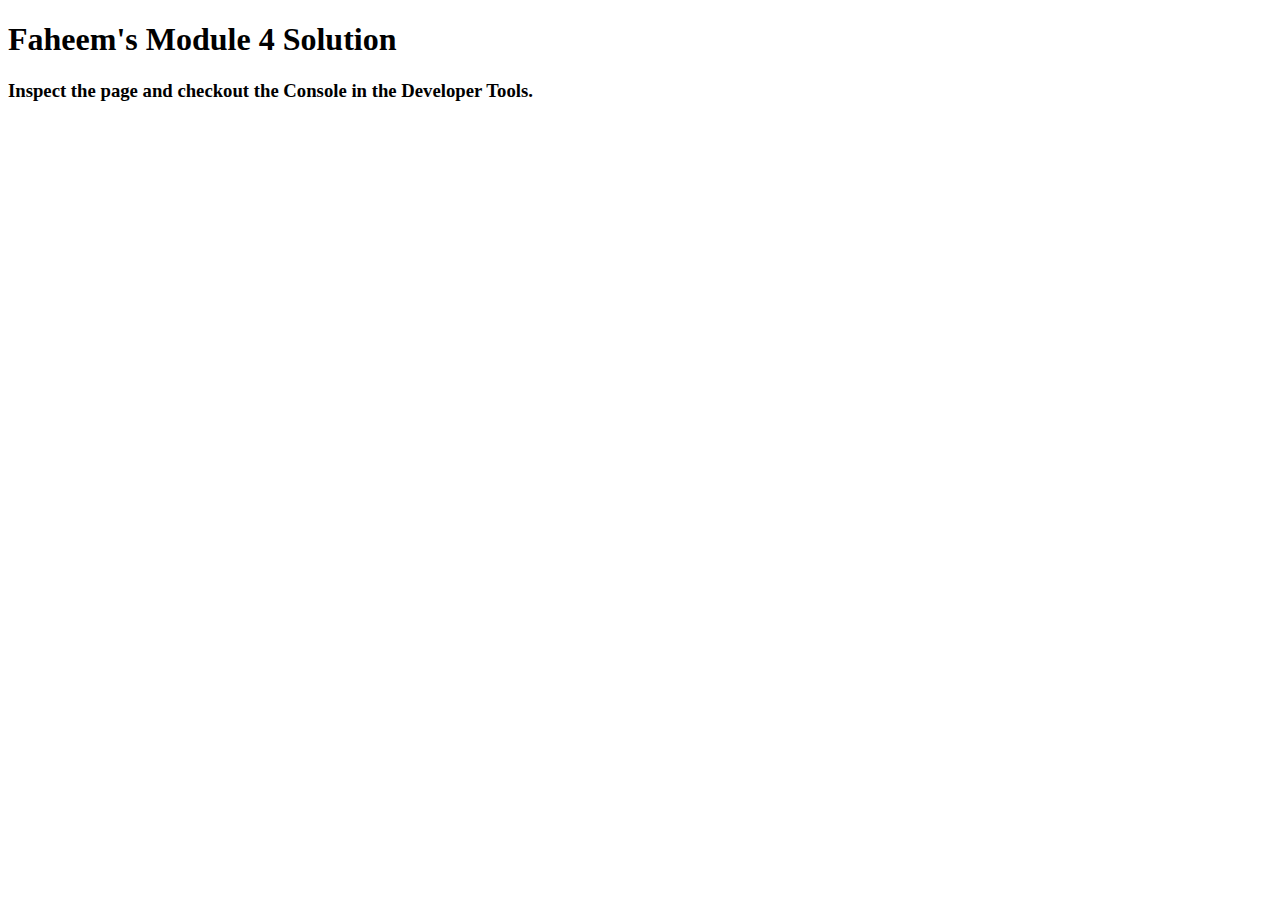
==== module4_submission/index.html @ dc288cdd "Module 4 and 5" ====
<!DOCTYPE html>
<html>
<head>
  <meta charset="utf-8">
  <title>Module 4 Solution</title>
  <script>
    var names = []; // DO NOT REMOVE
  </script>
  <script src="SpeakHello.js"></script>
  <script src="SpeakGoodBye.js"></script>
  <script src="script.js"></script>
</head>
<body>
  <h1>Faheem's Module 4 Solution</h1>
  <h3>Inspect the page and checkout the Console in the Developer Tools.</h3>
</body>
</html>
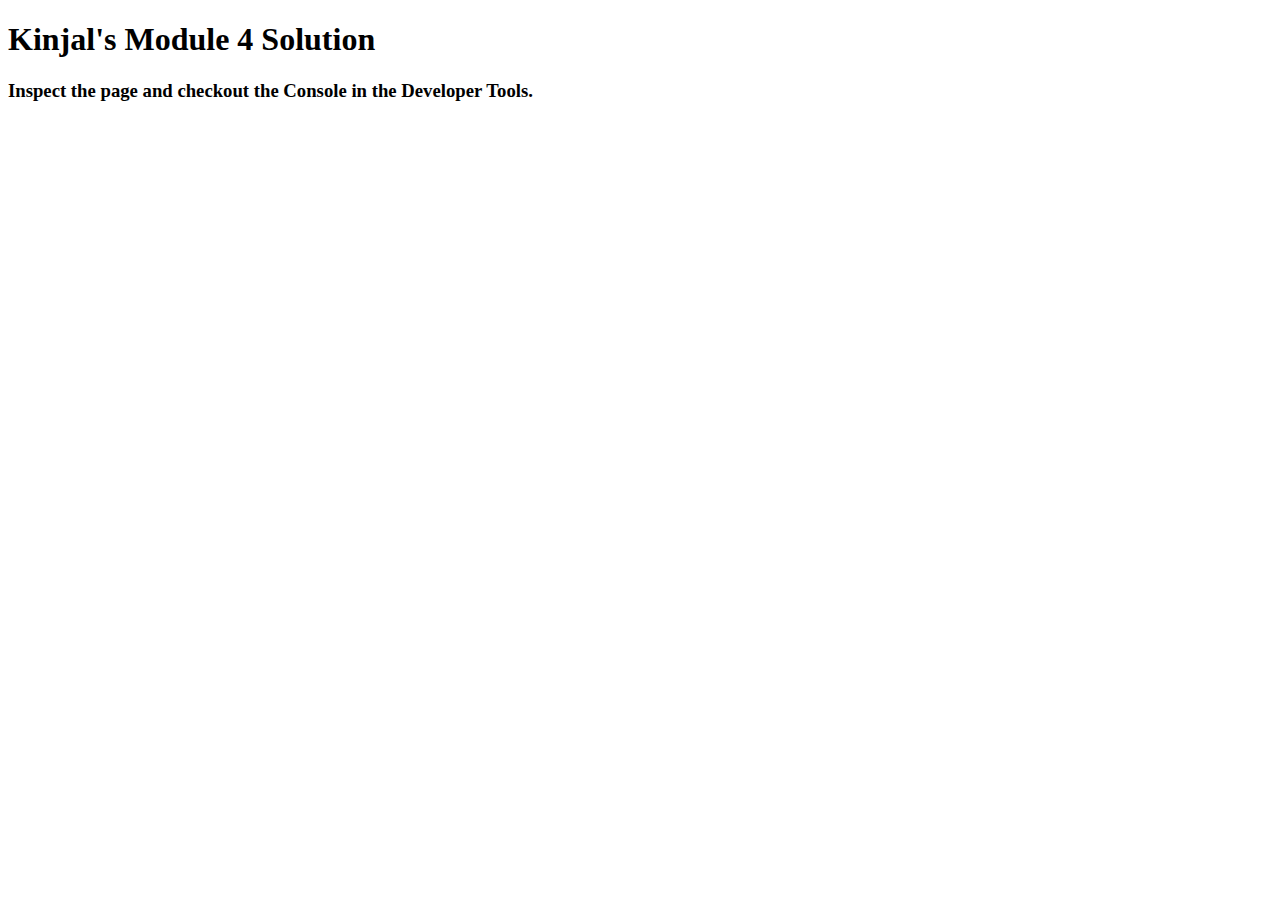
==== commit e049079c: "module 4" ====
--- a/module4_submission/index.html
+++ b/module4_submission/index.html
@@ -11,7 +11,7 @@
   <script src="script.js"></script>
 </head>
 <body>
-  <h1>Faheem's Module 4 Solution</h1>
+  <h1>Kinjal's Module 4 Solution</h1>
   <h3>Inspect the page and checkout the Console in the Developer Tools.</h3>
 </body>
 </html>
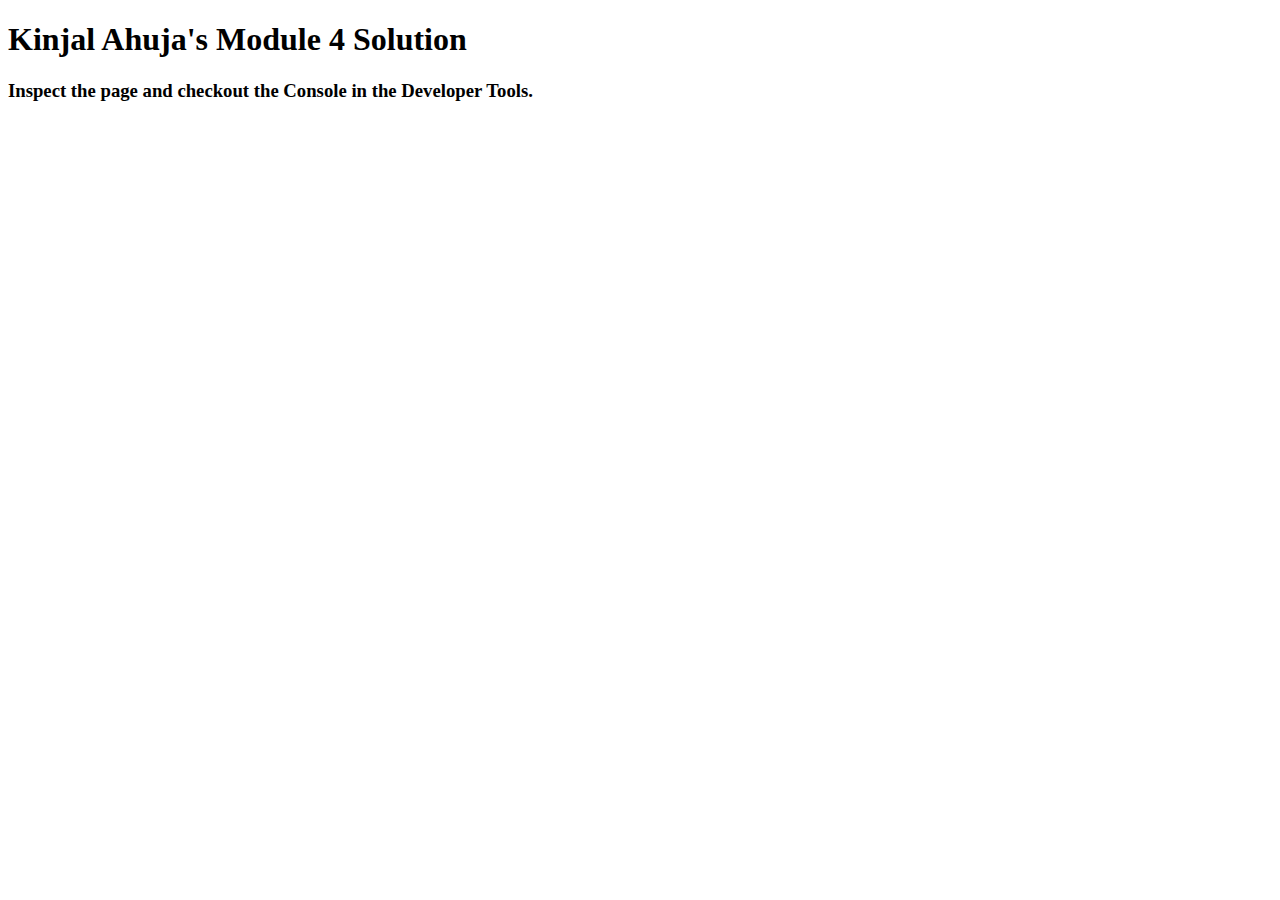
==== commit fde80681: "module 4" ====
--- a/module4_submission/index.html
+++ b/module4_submission/index.html
@@ -11,7 +11,7 @@
   <script src="script.js"></script>
 </head>
 <body>
-  <h1>Kinjal's Module 4 Solution</h1>
+  <h1>Kinjal Ahuja's Module 4 Solution</h1>
   <h3>Inspect the page and checkout the Console in the Developer Tools.</h3>
 </body>
 </html>
